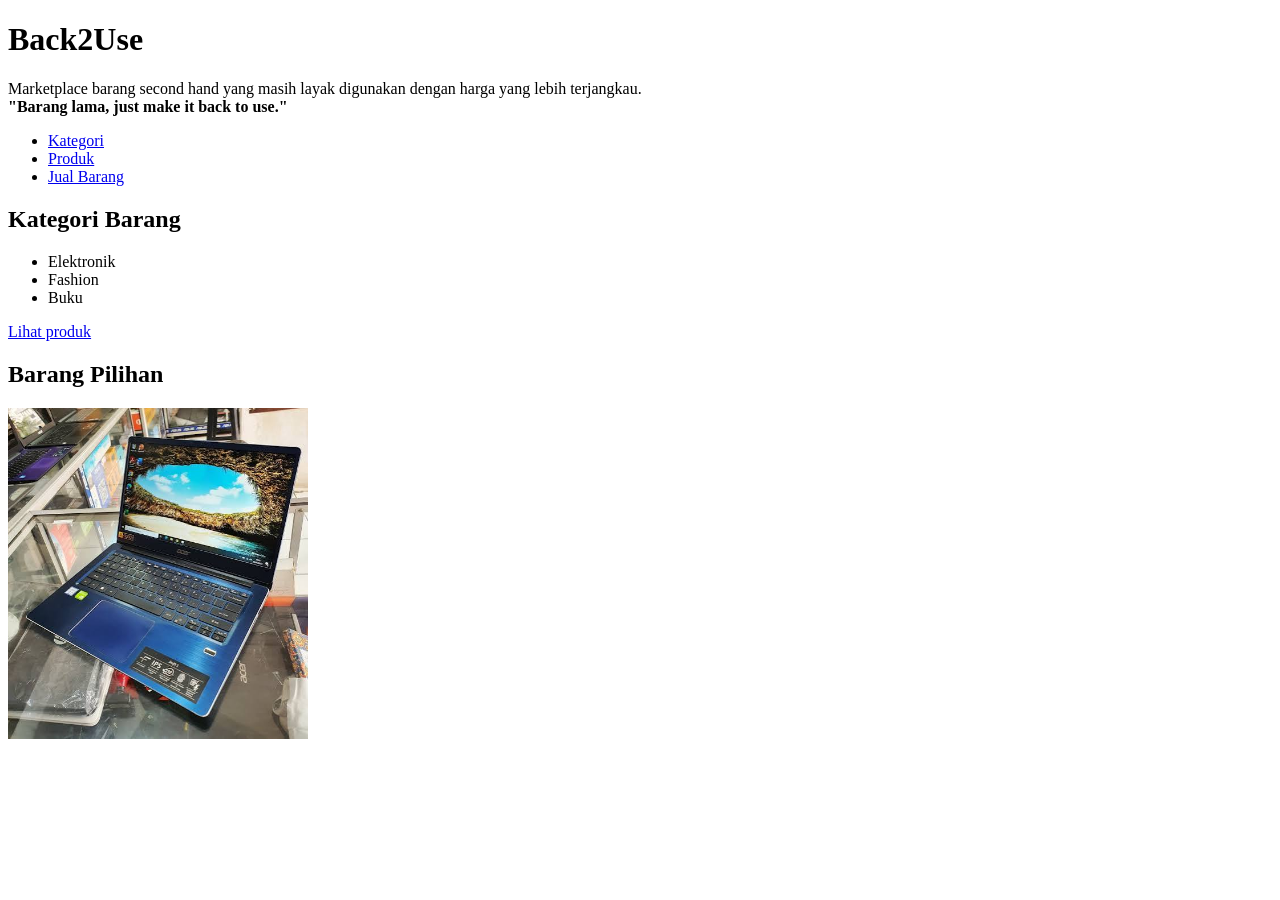
==== index.html @ b48e00c3 "Modul 1" ====
<!DOCTYPE html>
<html>
<head>
    <meta charset="utf-8"/>
    <title>Back2use</title>
</head>
<body>
    <header>
    <h1>Back2Use</h1>
    <p>Marketplace barang second hand yang masih layak digunakan
        dengan harga yang lebih terjangkau.<br>
        <strong>"Barang lama, just make it back to use."</strong>
    </p>

    <nav>
            <ul>
                <li><a href="#kategori">Kategori</a></li>
                <li><a href="#produk">Produk</a></li>
                <li><a href="#jual">Jual Barang</a></li>
            </ul>
    </nav>
    </header>

    <h2>Kategori Barang</h2>
    <ul>
        <li>Elektronik</li>
        <li>Fashion</li>
        <li>Buku</li>
    </ul>

    <p>
        <a href="#produk">Lihat produk</a>
    </p>

    <h2>Barang Pilihan</h2>
    <img src="images1.jpg"
    alt="Barang second hand"
    width="300">

</body>
</html>
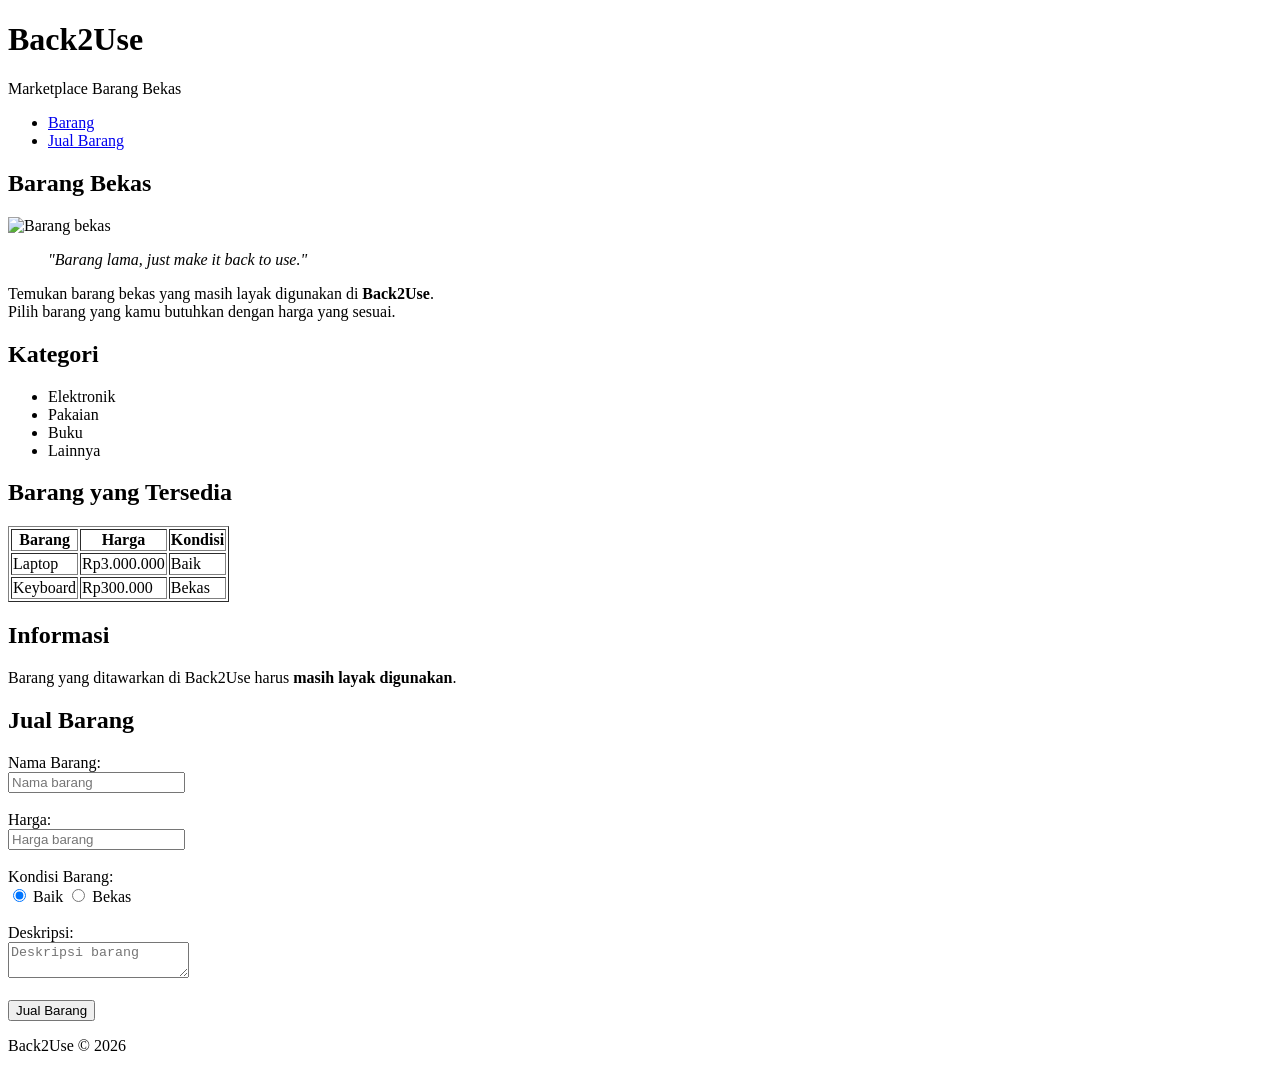
==== commit a01e16ca: "Upload responsi" ====
--- a/index.html
+++ b/index.html
@@ -1,41 +1,128 @@
 <!DOCTYPE html>
 <html>
 <head>
-    <meta charset="utf-8"/>
-    <title>Back2use</title>
+    <meta charset="utf-8">
+    <title>Back2Use</title>
 </head>
+
 <body>
+
     <header>
-    <h1>Back2Use</h1>
-    <p>Marketplace barang second hand yang masih layak digunakan
-        dengan harga yang lebih terjangkau.<br>
-        <strong>"Barang lama, just make it back to use."</strong>
-    </p>
+        <h1>Back2Use</h1>
+        <p>Marketplace Barang Bekas</p>
 
-    <nav>
+        <nav>
             <ul>
-                <li><a href="#kategori">Kategori</a></li>
-                <li><a href="#produk">Produk</a></li>
+                <li><a href="#barang">Barang</a></li>
                 <li><a href="#jual">Jual Barang</a></li>
             </ul>
-    </nav>
+        </nav>
     </header>
 
-    <h2>Kategori Barang</h2>
-    <ul>
-        <li>Elektronik</li>
-        <li>Fashion</li>
-        <li>Buku</li>
-    </ul>
+    <main>
 
-    <p>
-        <a href="#produk">Lihat produk</a>
-    </p>
+        <section id="barang">
+            <h2>Barang Bekas</h2>
 
-    <h2>Barang Pilihan</h2>
-    <img src="images1.jpg"
-    alt="Barang second hand"
-    width="300">
+            <img src="barang.jpg" width="400" alt="Barang bekas">
+
+            <blockquote>
+                <p>
+                    <em>"Barang lama, just make it back to use."</em>
+                </p>
+            </blockquote>
+
+            <p>
+                Temukan barang bekas yang masih layak digunakan
+                di <strong>Back2Use</strong>.<br>
+                Pilih barang yang kamu butuhkan dengan harga yang sesuai.
+            </p>
+
+            <h2>Kategori</h2>
+
+            <ul>
+                <li>Elektronik</li>
+                <li>Pakaian</li>
+                <li>Buku</li>
+                <li>Lainnya</li>
+            </ul>
+
+            <h2>Barang yang Tersedia</h2>
+
+            <table border="1">
+                <thead>
+                    <tr>
+                        <th>Barang</th>
+                        <th>Harga</th>
+                        <th>Kondisi</th>
+                    </tr>
+                </thead>
+
+                <tbody>
+                    <tr>
+                        <td>Laptop</td>
+                        <td>Rp3.000.000</td>
+                        <td>Baik</td>
+                    </tr>
+
+                    <tr>
+                        <td>Keyboard</td>
+                        <td>Rp300.000</td>
+                        <td>Bekas</td>
+                    </tr>
+                </tbody>
+            </table>
+
+        </section>
+
+        <aside>
+            <h2>Informasi</h2>
+
+            <p>
+                Barang yang ditawarkan di Back2Use harus
+                <strong>masih layak digunakan</strong>.
+            </p>
+        </aside>
+
+        <section id="jual">
+
+            <h2>Jual Barang</h2>
+
+            <form>
+
+                <label>Nama Barang:</label><br>
+                <input type="text" placeholder="Nama barang">
+                <br><br>
+
+                <label>Harga:</label><br>
+                <input type="text" placeholder="Harga barang">
+                <br><br>
+
+                <label>Kondisi Barang:</label><br>
+
+                <input type="radio" name="kondisi" value="baik" checked>
+                Baik
+
+                <input type="radio" name="kondisi" value="bekas">
+                Bekas
+
+                <br><br>
+
+                <label>Deskripsi:</label><br>
+                <textarea placeholder="Deskripsi barang"></textarea>
+                <br><br>
+
+                <input type="submit" value="Jual Barang">
+
+            </form>
+
+        </section>
+
+    </main>
+
+    <footer>
+        <p>Back2Use &copy; 2026</p>
+    </footer>
 
 </body>
 </html>
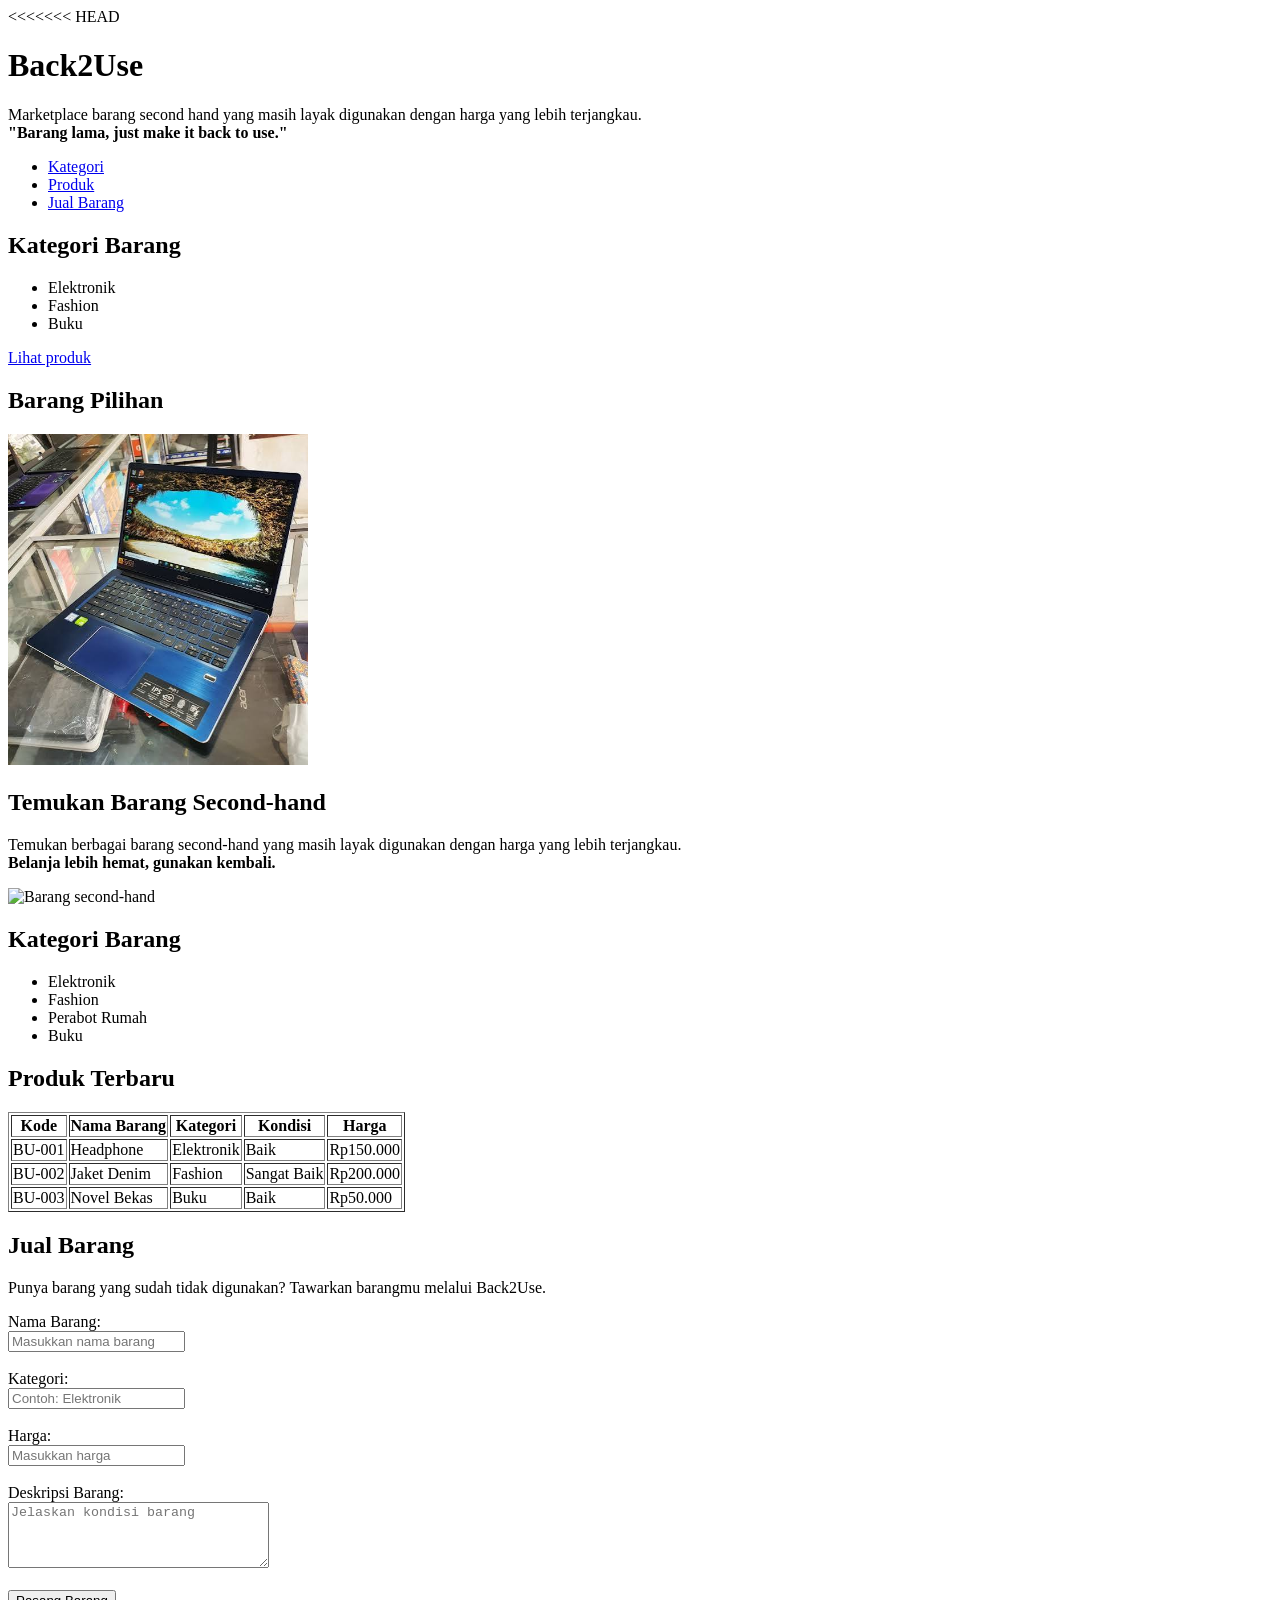
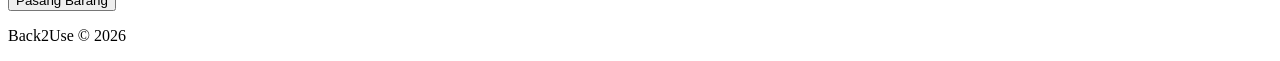
==== commit 0fb30fd0: "Responsi" ====
--- a/index.html
+++ b/index.html
@@ -1,121 +1,165 @@
 <!DOCTYPE html>
 <html>
 <head>
-    <meta charset="utf-8">
-    <title>Back2Use</title>
+<<<<<<< HEAD
+    <meta charset="utf-8"/>
+    <title>Back2use</title>
 </head>
+<body>
+    <header>
+    <h1>Back2Use</h1>
+    <p>Marketplace barang second hand yang masih layak digunakan
+        dengan harga yang lebih terjangkau.<br>
+        <strong>"Barang lama, just make it back to use."</strong>
+    </p>
 
-<body>
-
-    <header>
-        <h1>Back2Use</h1>
-        <p>Marketplace Barang Bekas</p>
-
-        <nav>
+    <nav>
             <ul>
-                <li><a href="#barang">Barang</a></li>
+                <li><a href="#kategori">Kategori</a></li>
+                <li><a href="#produk">Produk</a></li>
                 <li><a href="#jual">Jual Barang</a></li>
             </ul>
+
+    </nav>
+    </header>
+
+    <h2>Kategori Barang</h2>
+    <ul>
+        <li>Elektronik</li>
+        <li>Fashion</li>
+        <li>Buku</li>
+    </ul>
+
+    <p>
+        <a href="#produk">Lihat produk</a>
+    </p>
+
+    <h2>Barang Pilihan</h2>
+    <img src="images1.jpg"
+    alt="Barang second hand"
+    width="300">
+
         </nav>
     </header>
 
     <main>
 
-        <section id="barang">
-            <h2>Barang Bekas</h2>
-
-            <img src="barang.jpg" width="400" alt="Barang bekas">
-
-            <blockquote>
-                <p>
-                    <em>"Barang lama, just make it back to use."</em>
-                </p>
-            </blockquote>
+        <section id="sambutan">
+            <h2>Temukan Barang Second-hand</h2>
 
             <p>
-                Temukan barang bekas yang masih layak digunakan
-                di <strong>Back2Use</strong>.<br>
-                Pilih barang yang kamu butuhkan dengan harga yang sesuai.
+                Temukan berbagai barang second-hand yang masih
+                layak digunakan dengan harga yang lebih terjangkau.<br>
+                <strong>Belanja lebih hemat, gunakan kembali.</strong>
             </p>
 
-            <h2>Kategori</h2>
+            <img src="barang.jpg"
+                 alt="Barang second-hand"
+                 width="300">
+        </section>
+
+
+        <section id="kategori">
+            <h2>Kategori Barang</h2>
 
             <ul>
                 <li>Elektronik</li>
-                <li>Pakaian</li>
+                <li>Fashion</li>
+                <li>Perabot Rumah</li>
                 <li>Buku</li>
-                <li>Lainnya</li>
             </ul>
+        </section>
 
-            <h2>Barang yang Tersedia</h2>
+
+        <section id="produk">
+            <h2>Produk Terbaru</h2>
 
             <table border="1">
                 <thead>
                     <tr>
-                        <th>Barang</th>
+                        <th>Kode</th>
+                        <th>Nama Barang</th>
+                        <th>Kategori</th>
+                        <th>Kondisi</th>
                         <th>Harga</th>
-                        <th>Kondisi</th>
                     </tr>
                 </thead>
 
                 <tbody>
                     <tr>
-                        <td>Laptop</td>
-                        <td>Rp3.000.000</td>
+                        <td>BU-001</td>
+                        <td>Headphone</td>
+                        <td>Elektronik</td>
                         <td>Baik</td>
+                        <td>Rp150.000</td>
                     </tr>
 
                     <tr>
-                        <td>Keyboard</td>
-                        <td>Rp300.000</td>
-                        <td>Bekas</td>
+                        <td>BU-002</td>
+                        <td>Jaket Denim</td>
+                        <td>Fashion</td>
+                        <td>Sangat Baik</td>
+                        <td>Rp200.000</td>
+                    </tr>
+
+                    <tr>
+                        <td>BU-003</td>
+                        <td>Novel Bekas</td>
+                        <td>Buku</td>
+                        <td>Baik</td>
+                        <td>Rp50.000</td>
                     </tr>
                 </tbody>
             </table>
-
         </section>
 
-        <aside>
-            <h2>Informasi</h2>
+
+        <section id="jual">
+            <h2>Jual Barang</h2>
 
             <p>
-                Barang yang ditawarkan di Back2Use harus
-                <strong>masih layak digunakan</strong>.
+                Punya barang yang sudah tidak digunakan?
+                Tawarkan barangmu melalui Back2Use.
             </p>
-        </aside>
 
-        <section id="jual">
+            <form action="/jual-barang" method="POST">
 
-            <h2>Jual Barang</h2>
-
-            <form>
-
-                <label>Nama Barang:</label><br>
-                <input type="text" placeholder="Nama barang">
+                <label for="nama">Nama Barang:</label><br>
+                <input type="text"
+                       id="nama"
+                       name="nama_barang"
+                       placeholder="Masukkan nama barang"
+                       required>
                 <br><br>
 
-                <label>Harga:</label><br>
-                <input type="text" placeholder="Harga barang">
+                <label for="kategori">Kategori:</label><br>
+                <input type="text"
+                       id="kategori"
+                       name="kategori"
+                       placeholder="Contoh: Elektronik"
+                       required>
                 <br><br>
 
-                <label>Kondisi Barang:</label><br>
-
-                <input type="radio" name="kondisi" value="baik" checked>
-                Baik
-
-                <input type="radio" name="kondisi" value="bekas">
-                Bekas
-
+                <label for="harga">Harga:</label><br>
+                <input type="number"
+                       id="harga"
+                       name="harga"
+                       min="0"
+                       placeholder="Masukkan harga"
+                       required>
                 <br><br>
 
-                <label>Deskripsi:</label><br>
-                <textarea placeholder="Deskripsi barang"></textarea>
+                <label for="deskripsi">Deskripsi Barang:</label><br>
+                <textarea id="deskripsi"
+                          name="deskripsi"
+                          rows="4"
+                          cols="30"
+                          placeholder="Jelaskan kondisi barang"></textarea>
                 <br><br>
 
-                <input type="submit" value="Jual Barang">
+                <input type="submit" value="Pasang Barang">
 
             </form>
-
         </section>
 
     </main>
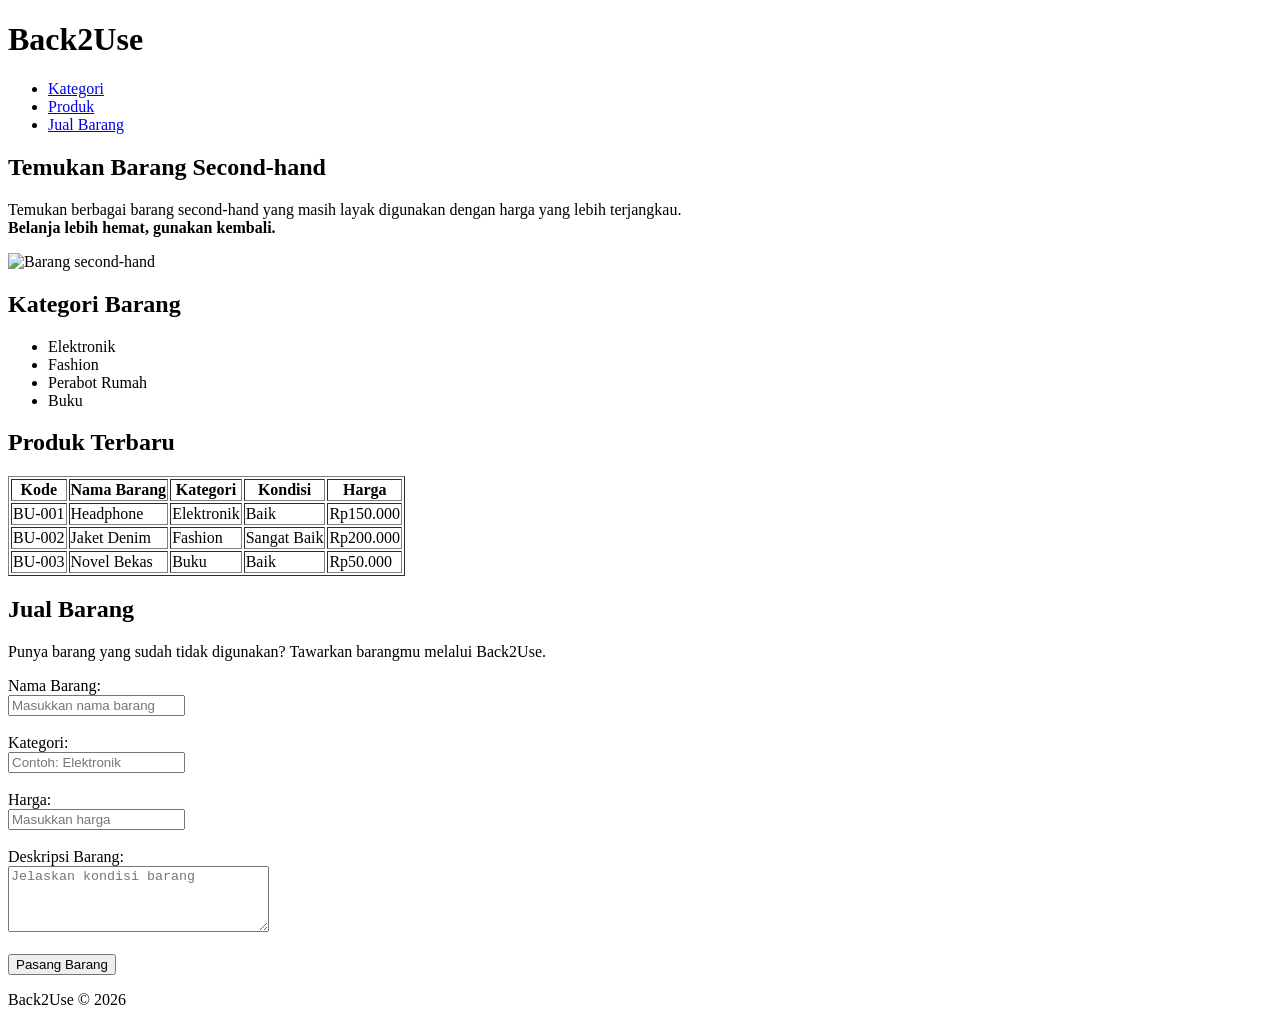
==== commit 73b9bfe9: "Responsi" ====
--- a/index.html
+++ b/index.html
@@ -1,44 +1,21 @@
 <!DOCTYPE html>
 <html>
 <head>
-<<<<<<< HEAD
-    <meta charset="utf-8"/>
-    <title>Back2use</title>
+    <meta charset="utf-8">
+    <title>Back2Use</title>
 </head>
+
 <body>
+
     <header>
-    <h1>Back2Use</h1>
-    <p>Marketplace barang second hand yang masih layak digunakan
-        dengan harga yang lebih terjangkau.<br>
-        <strong>"Barang lama, just make it back to use."</strong>
-    </p>
+        <h1>Back2Use</h1>
 
-    <nav>
+        <nav>
             <ul>
                 <li><a href="#kategori">Kategori</a></li>
                 <li><a href="#produk">Produk</a></li>
                 <li><a href="#jual">Jual Barang</a></li>
             </ul>
-
-    </nav>
-    </header>
-
-    <h2>Kategori Barang</h2>
-    <ul>
-        <li>Elektronik</li>
-        <li>Fashion</li>
-        <li>Buku</li>
-    </ul>
-
-    <p>
-        <a href="#produk">Lihat produk</a>
-    </p>
-
-    <h2>Barang Pilihan</h2>
-    <img src="images1.jpg"
-    alt="Barang second hand"
-    width="300">
-
         </nav>
     </header>
 
